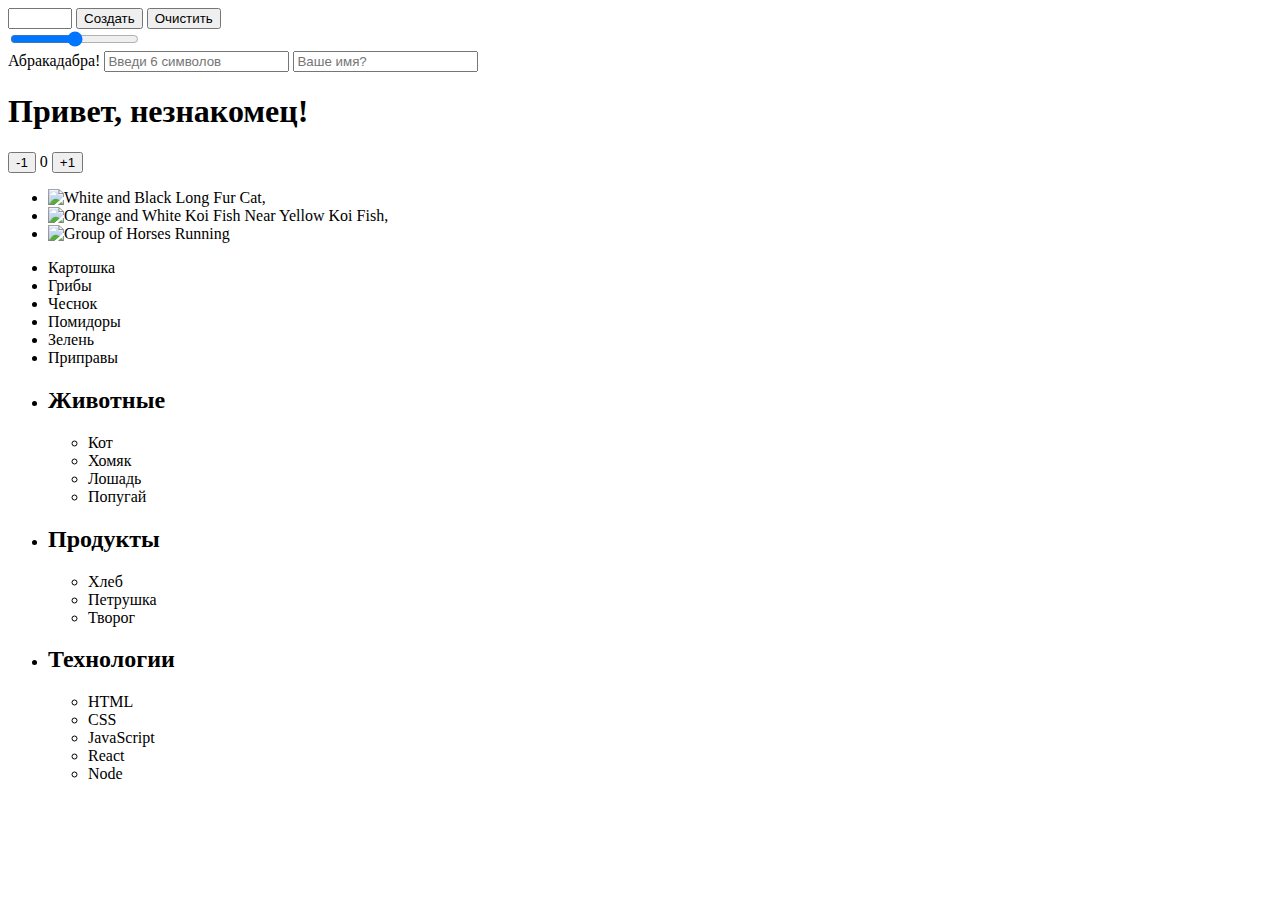
==== homework-07/index.html @ 7a0c86c8 "1st massive upload" ====
<!DOCTYPE html>
<html lang="en">
  <head>
    <meta charset="UTF-8" />
    <meta name="viewport" content="width=device-width, initial-scale=1.0" />
    <meta http-equiv="X-UA-Compatible" content="ie=edge" />
    <link rel="stylesheet" href="/style.css" />
    <title>JS_7</title>
  </head>

  <body>
    <div id="controls">
      <input type="number" min="0" max="100" step="1" />
      <button type="button" data-action="render">Создать</button>
      <button type="button" data-action="destroy">Очистить</button>
    </div>
    <div id="boxes"></div>
    <input id="font-size-control" type="range" />
    <br />
    <span id="text">Абракадабра!</span>
    <input
      type="text"
      id="validation-input"
      data-length="6"
      placeholder="Введи 6 символов"
    />
    <input type="text" placeholder="Ваше имя?" id="name-input" />
    <h1>Привет, <span id="name-output">незнакомец</span>!</h1>
    <div id="counter">
      <button type="button" data-action="decrement">-1</button>
      <span id="value">0</span>
      <button type="button" data-action="increment">+1</button>
    </div>
    <ul id="gallery"></ul>
    <ul id="ingredients"></ul>
    <ul id="categories">
      <li class="item">
        <h2>Животные</h2>

        <ul>
          <li>Кот</li>
          <li>Хомяк</li>
          <li>Лошадь</li>
          <li>Попугай</li>
        </ul>
      </li>
      <li class="item">
        <h2>Продукты</h2>

        <ul>
          <li>Хлеб</li>
          <li>Петрушка</li>
          <li>Творог</li>
        </ul>
      </li>
      <li class="item">
        <h2>Технологии</h2>

        <ul>
          <li>HTML</li>
          <li>CSS</li>
          <li>JavaScript</li>
          <li>React</li>
          <li>Node</li>
        </ul>
      </li>
    </ul>

    <script type="module" src="task-1.js"></script>
    <script type="module" src="task-2.js"></script>
    <script type="module" src="task-3.js"></script>
    <script type="module" src="task-4.js"></script>
    <script type="module" src="task-5.js"></script>
    <script type="module" src="task-6.js"></script>
    <script type="module" src="task-7.js"></script>
    <script type="module" src="task-8.js"></script>
    <script type="module" src="task-9.js"></script>
    <script type="module" src="task-10.js"></script>
  </body>
</html>
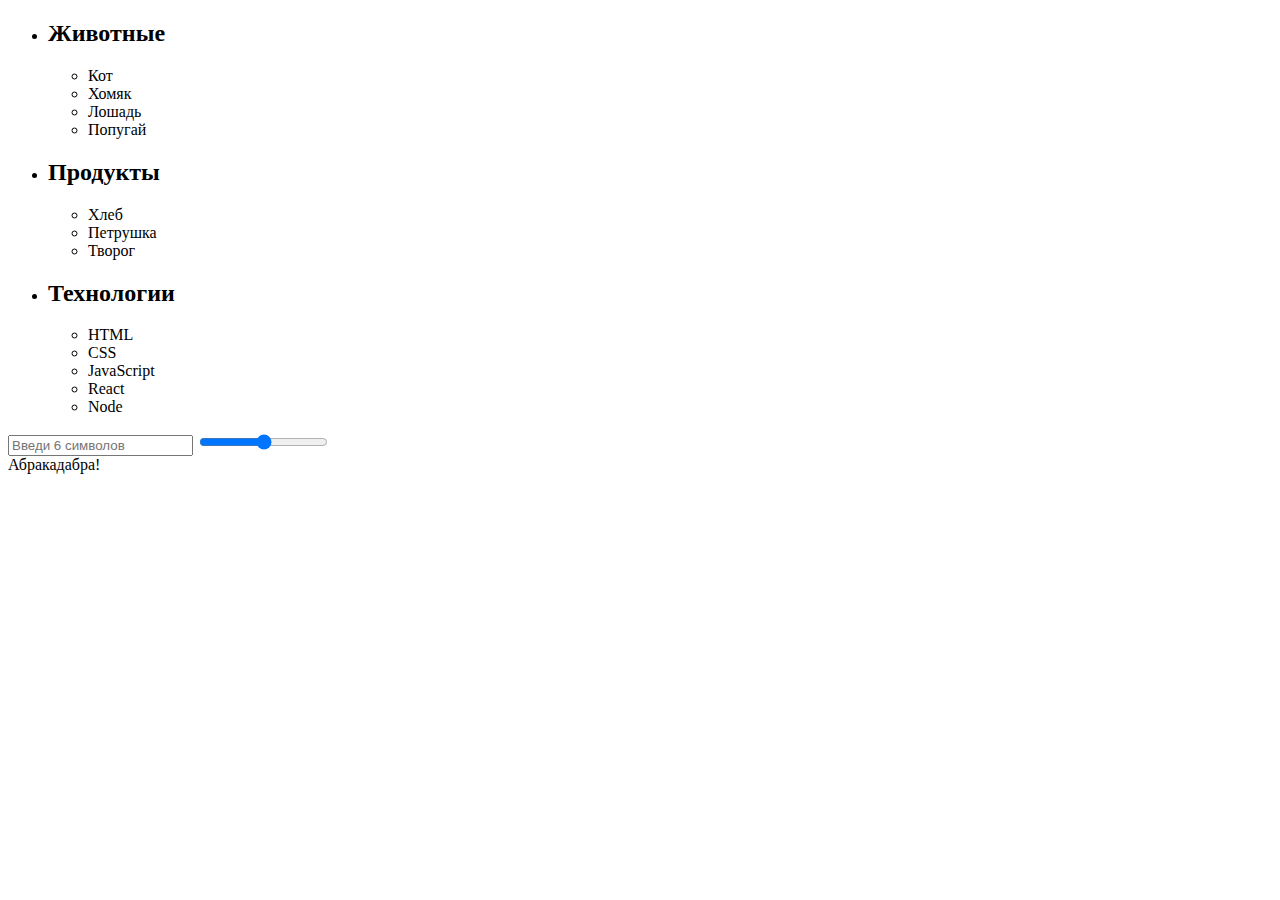
==== commit 3f286c55: "MODULE 1-2 UPDATE" ====
--- a/homework-07/index.html
+++ b/homework-07/index.html
@@ -4,35 +4,12 @@
     <meta charset="UTF-8" />
     <meta name="viewport" content="width=device-width, initial-scale=1.0" />
     <meta http-equiv="X-UA-Compatible" content="ie=edge" />
-    <link rel="stylesheet" href="/style.css" />
-    <title>JS_7</title>
+    <link rel="stylesheet" href="./css/style.css" />
+    <title>Homework-07</title>
   </head>
-
   <body>
-    <div id="controls">
-      <input type="number" min="0" max="100" step="1" />
-      <button type="button" data-action="render">Создать</button>
-      <button type="button" data-action="destroy">Очистить</button>
-    </div>
-    <div id="boxes"></div>
-    <input id="font-size-control" type="range" />
-    <br />
-    <span id="text">Абракадабра!</span>
-    <input
-      type="text"
-      id="validation-input"
-      data-length="6"
-      placeholder="Введи 6 символов"
-    />
-    <input type="text" placeholder="Ваше имя?" id="name-input" />
-    <h1>Привет, <span id="name-output">незнакомец</span>!</h1>
-    <div id="counter">
-      <button type="button" data-action="decrement">-1</button>
-      <span id="value">0</span>
-      <button type="button" data-action="increment">+1</button>
-    </div>
+    <ul id="ingredients"></ul>
     <ul id="gallery"></ul>
-    <ul id="ingredients"></ul>
     <ul id="categories">
       <li class="item">
         <h2>Животные</h2>
@@ -65,16 +42,23 @@
         </ul>
       </li>
     </ul>
+      <input
+        type="text"
+        id="validation-input"
+        data-length="6"
+        placeholder="Введи 6 символов"
+      />
+    </div>
+    <input id="font-size-control" type="range" />
+    <br />
+    <span id="text">Абракадабра!</span>
 
-    <script type="module" src="task-1.js"></script>
-    <script type="module" src="task-2.js"></script>
-    <script type="module" src="task-3.js"></script>
-    <script type="module" src="task-4.js"></script>
-    <script type="module" src="task-5.js"></script>
-    <script type="module" src="task-6.js"></script>
-    <script type="module" src="task-7.js"></script>
-    <script type="module" src="task-8.js"></script>
-    <script type="module" src="task-9.js"></script>
-    <script type="module" src="task-10.js"></script>
+    <script src="./js/task-1.js" type="module"></script>
+    <script src="./js/task-2.js" type="module"></script>
+    <script src="./js/task-3.js" type="module"></script>
+    <script src="./js/task-4.js" type="module"></script>
+    <script src="./js/task-5.js" type="module"></script>
+    <script src="./js/task-6.js" type="module"></script>
+    <script src="./js/task-7.js" type="module"></script>
   </body>
 </html>
